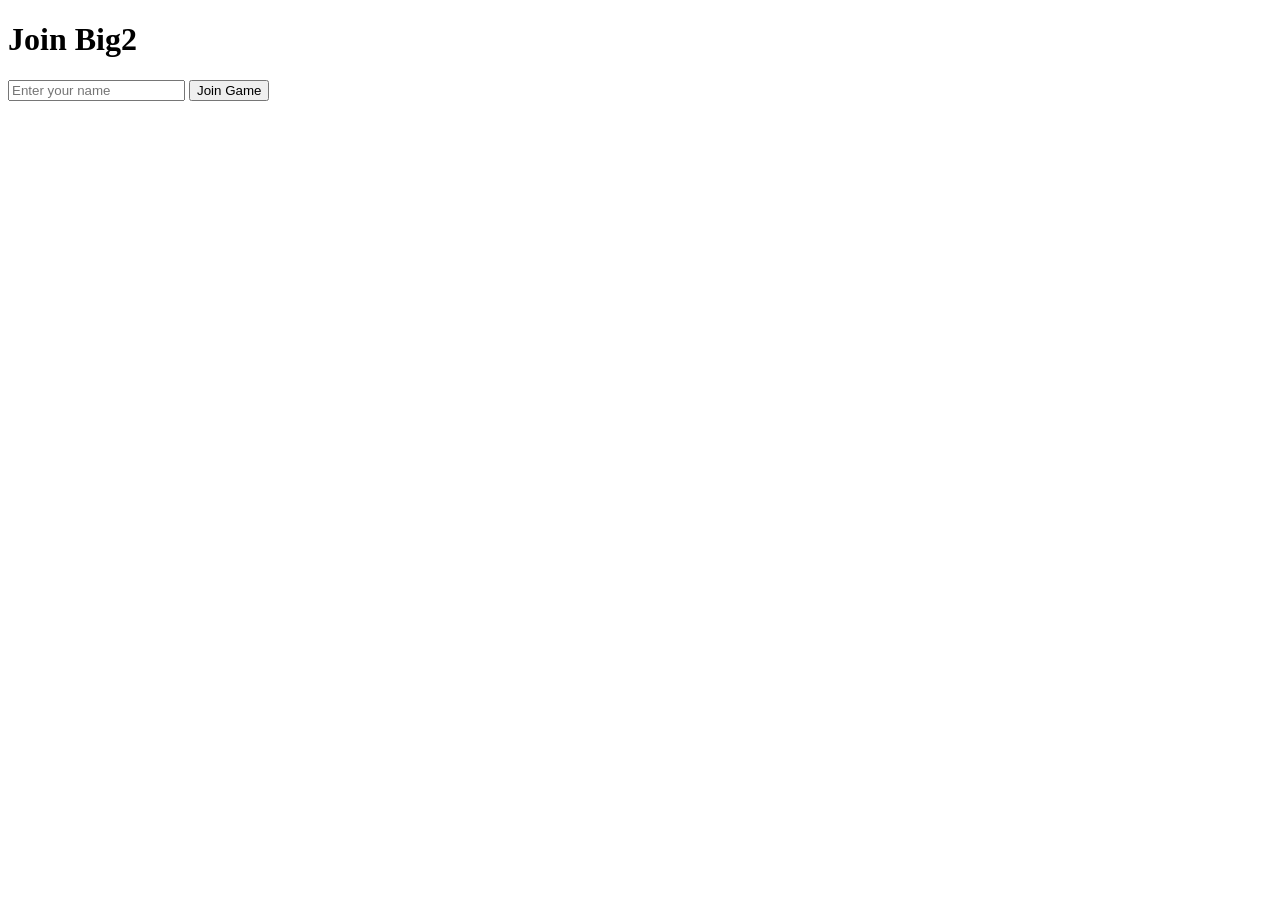
==== index.html @ 5dbf8648 "now everyone can play on their own screen and can only see their own hand. need 2 index files, one w" ====
<!DOCTYPE html>
<html>
<head>
  <meta charset="UTF-8">
  <link rel="stylesheet" href="projectStyle.css">
</head>
<body>
  <h1>Join Big2</h1>

  <form id="join-form">
    <input id="player-name" type="text" placeholder="Enter your name" required>
    <button type="submit">Join Game</button>
  </form>

  <script>
    const form = document.querySelector("#join-form");

    form.addEventListener("submit", async (e) => {
      e.preventDefault();

      const name = document.querySelector("#player-name").value.trim();

      try {
        const res = await fetch("http://13.48.46.48:3000/join", {
          method: "POST",
          headers: {
            "Content-Type": "application/json"
          },
          body: JSON.stringify({ name })
        });

        const data = await res.json();

        if (!res.ok) {
          alert(data.error || "Could not join");
          return;
        }

        sessionStorage.setItem("player_id", data.player_id);
        sessionStorage.setItem("player_name", data.name);
        sessionStorage.setItem("seat", data.seat);

        window.location.href = "projectIndex.html";
      } catch (err) {
        console.error(err);
        alert("Join failed");
      }
    });
  </script>
</body>
</html>
---- projectStyle.css ----
#out {
  margin-top: 20px;
  display: grid;
  gap: 14px;
}

#knappar {
  display: box;
  
}

.hand {
  padding: 12px;
  border: 1px solid #ddd;
  border-radius: 10px;
}

.hand-title {
  font-weight: 700;
  margin-bottom: 10px;
}

.cards {
  display: flex;
  flex-wrap: wrap;
  gap: 8px;
}

.card {
  display: inline-flex;
  align-items: center;
  justify-content: center;
  width: 44px;
  height: 60px;
  border: 1px solid #bbb;
  border-radius: 8px;
  background: #fff;
  font-weight: 700;
  font-size: 18px;
  user-select: none;
}
.card:hover{
  box-shadow: 0 8px 16px 0 rgba(0,0,0,0.6);
}

.card.red {
  color: #c00;
}

.card.selected {
  outline: 3px solid #2b7cff;
  transform: translateY(-2px);
}

#history {
  position: relative;
  margin-bottom: 20px;
  margin-left: 500px;
  display: inline-block;
  cursor: pointer;
}

.history-content {
  display: none;
  position: absolute;
  background-color: #f9f9f9;
  min-width: 220px;
  box-shadow: 0px 8px 16px 0px rgba(0,0,0,0.2);
  padding: 12px 16px;
  z-index: 1;
}

.history-content div {
  margin-bottom: 5px;
  font-size: 14px;
}

#history:hover .history-content {
  display:block;
}
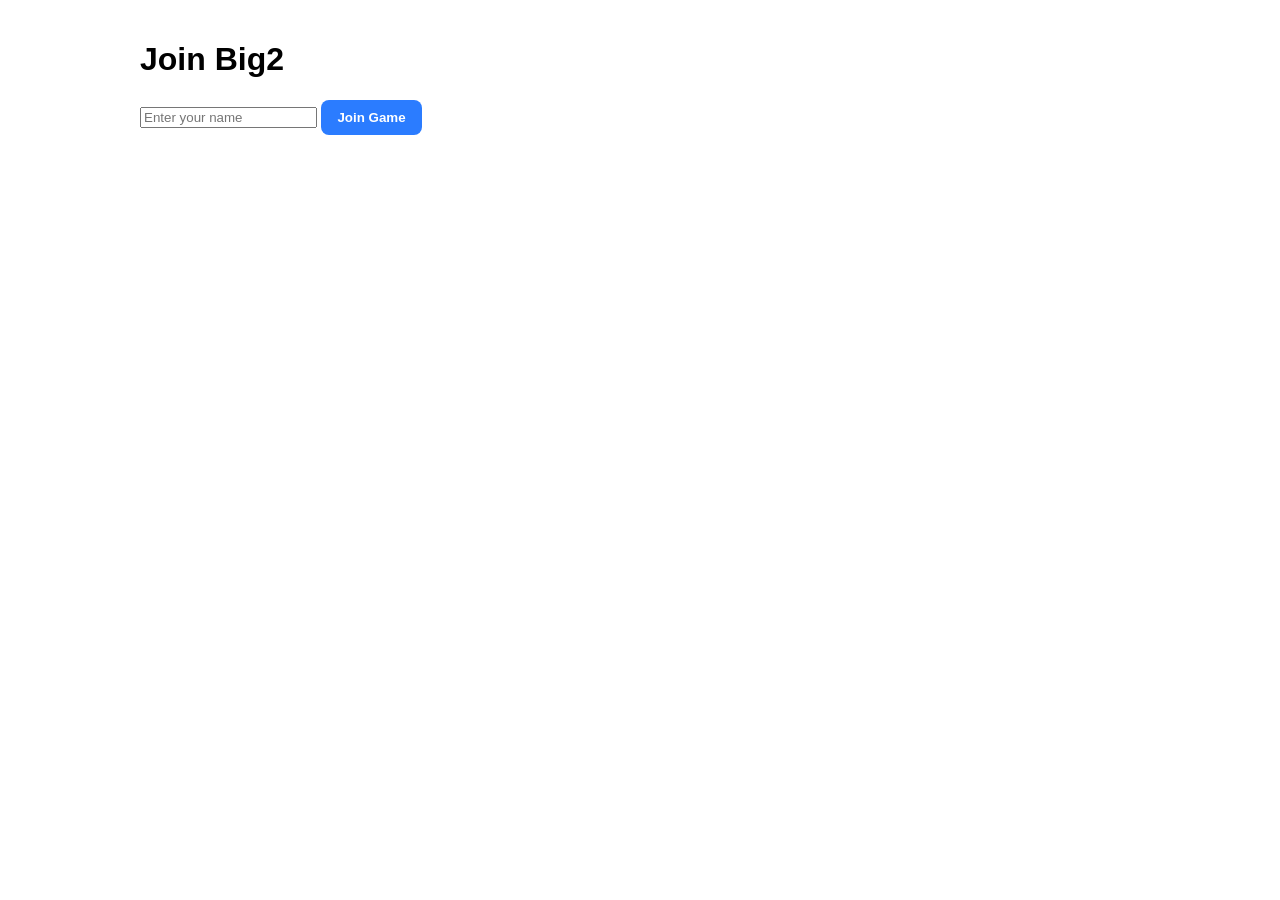
==== commit 2c7755b3: "changed all routes to have API_BASE instead of http://13..... and so on" ====
--- a/index.html
+++ b/index.html
@@ -2,7 +2,7 @@
 <html>
 <head>
   <meta charset="UTF-8">
-  <link rel="stylesheet" href="projectStyle.css">
+  <link rel="stylesheet" href="big2style.css">
 </head>
 <body>
   <h1>Join Big2</h1>
@@ -13,6 +13,7 @@
   </form>
 
   <script>
+    const API_BASE = "http://13.48.46.48";
     const form = document.querySelector("#join-form");
 
     form.addEventListener("submit", async (e) => {
@@ -39,8 +40,9 @@
         sessionStorage.setItem("player_id", data.player_id);
         sessionStorage.setItem("player_name", data.name);
         sessionStorage.setItem("seat", data.seat);
+        sessionStorage.setItem("game_id", data.game_id);
 
-        window.location.href = "projectIndex.html";
+        window.location.href = "big2gameui.html";
       } catch (err) {
         console.error(err);
         alert("Join failed");
--- a/big2style.css
+++ b/big2style.css
@@ -0,0 +1,117 @@
+body {
+  font-family: Arial, sans-serif;
+  max-width: 1000px;
+  margin: 0 auto;
+  padding: 20px;
+}
+
+#player-title {
+  text-align: center;
+  margin-bottom: 20px;
+}
+
+#play_area {
+  max-height: 325px;
+  border: 2px solid #ccc;
+  border-radius: 12px;
+  padding: 20px;
+  margin-bottom: 25px;
+  background: #f8f8f8;
+  text-align: center;
+  overflow-y: auto;
+}
+
+#round-info {
+  font-weight: 700;
+  margin-bottom: 16px;
+  font-size: 18px;
+}
+
+.history-content {
+  display: flex;
+  flex-direction: column;
+  gap: 10px;
+}
+
+.move-row {
+  padding: 10px 12px;
+  border-radius: 8px;
+  background: white;
+  border: 1px solid #ddd;
+  text-align: left;
+}
+
+#out {
+  margin-top: 20px;
+  margin-bottom: 20px;
+  display: grid;
+  gap: 14px;
+}
+
+.hand {
+  padding: 12px;
+  border: 1px solid #ddd;
+  border-radius: 10px;
+}
+
+.hand-title {
+  font-weight: 700;
+  margin-bottom: 10px;
+  text-align: center;
+}
+
+.cards {
+  display: flex;
+  flex-wrap: wrap;
+  gap: 8px;
+  justify-content: center;
+}
+
+.card {
+  display: inline-flex;
+  align-items: center;
+  justify-content: center;
+  width: 44px;
+  height: 60px;
+  border: 1px solid #bbb;
+  border-radius: 8px;
+  background: #fff;
+  font-weight: 700;
+  font-size: 18px;
+  user-select: none;
+  cursor: pointer;
+}
+
+.card:hover {
+  box-shadow: 0 8px 16px 0 rgba(0,0,0,0.6);
+}
+
+.card.red {
+  color: #c00;
+}
+
+.card.selected {
+  outline: 3px solid #2b7cff;
+  transform: translateY(-2px);
+}
+
+#knappar {
+  display: flex;
+  justify-content: center;
+  gap: 12px;
+  flex-wrap: wrap;
+}
+
+button {
+  padding: 10px 16px;
+  border: none;
+  border-radius: 8px;
+  background: #2b7cff;
+  color: white;
+  font-weight: 700;
+  cursor: pointer;
+}
+
+button:hover {
+  opacity: 0.9;
+}
